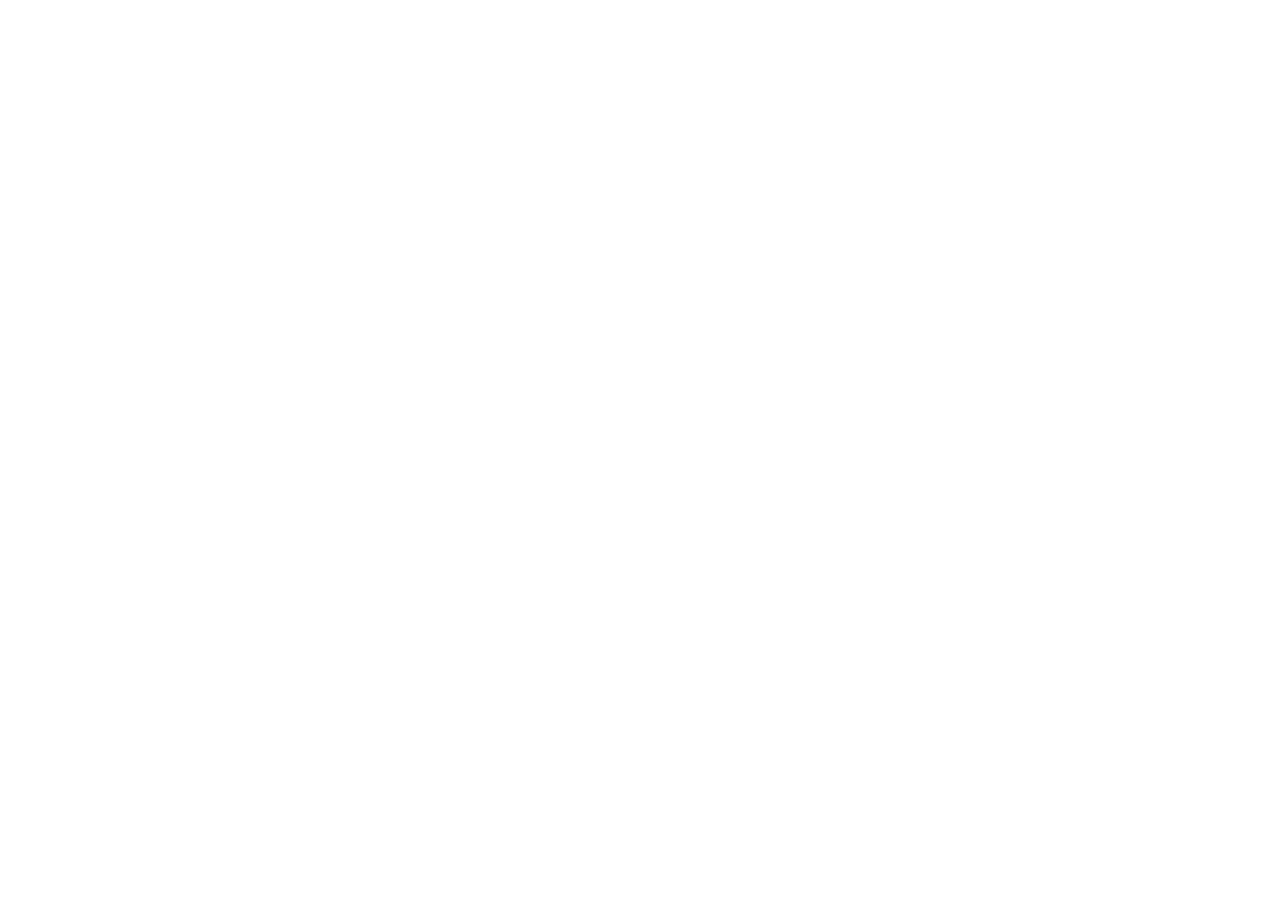
==== memory/index.html @ cc6c8785 "Add files via upload" ====
<!DOCTYPE html>
<html>
<head>
    <!--<script src = "assets/phaser.min.js"></script>-->
    <script src="https://cdnjs.cloudflare.com/ajax/libs/phaser/3.55.2/phaser.min.js"></script>
    <script src="assets/game.js"></script>
</head>
<body>
    <div id = "gameDiv"></div>
</body>
</html>
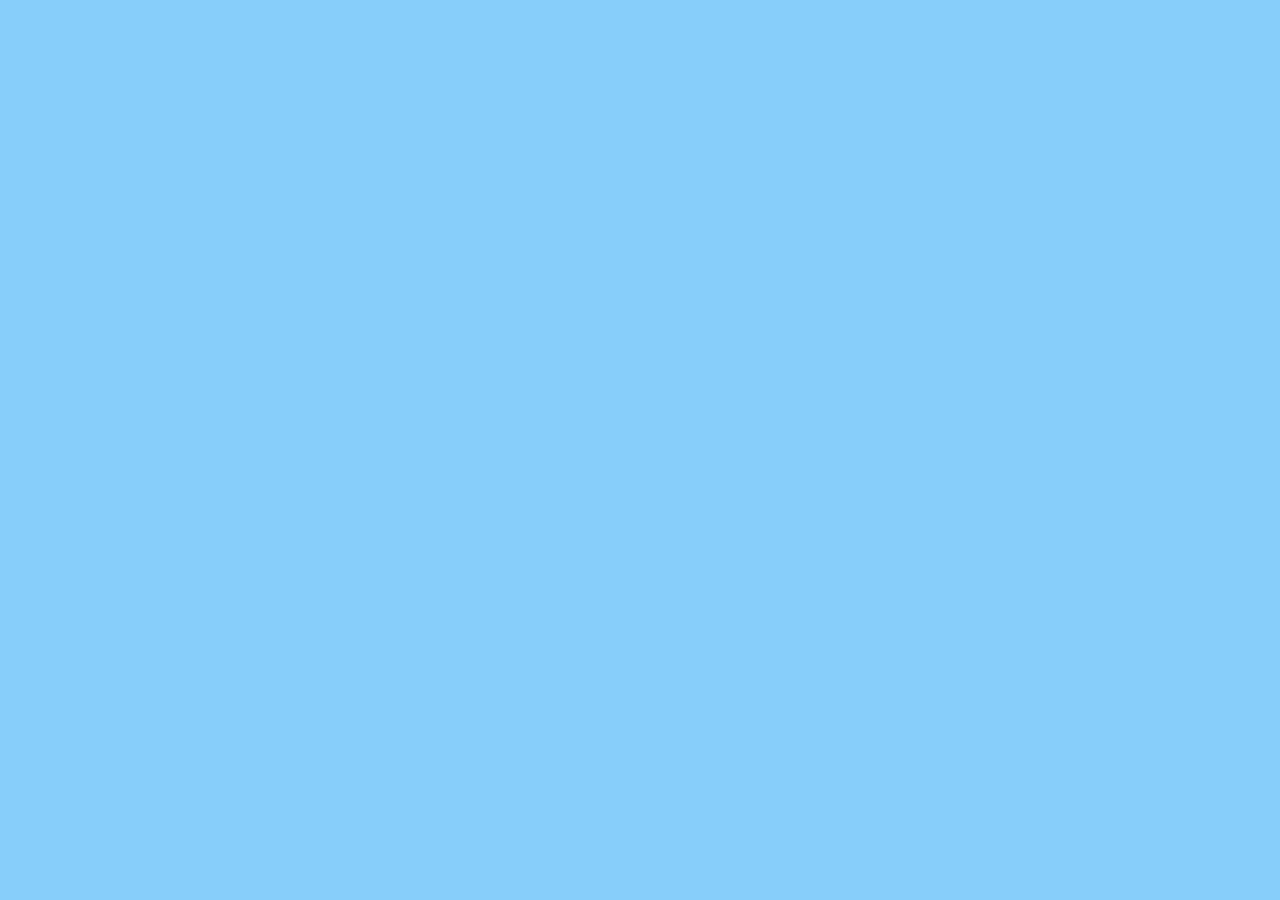
==== commit 482c29e4: "Update index.html" ====
--- a/memory/index.html
+++ b/memory/index.html
@@ -5,7 +5,7 @@
     <script src="https://cdnjs.cloudflare.com/ajax/libs/phaser/3.55.2/phaser.min.js"></script>
     <script src="assets/game.js"></script>
 </head>
-<body>
+<body bgcolor="#87CEFA">
     <div id = "gameDiv"></div>
 </body>
-</html>+</html>
